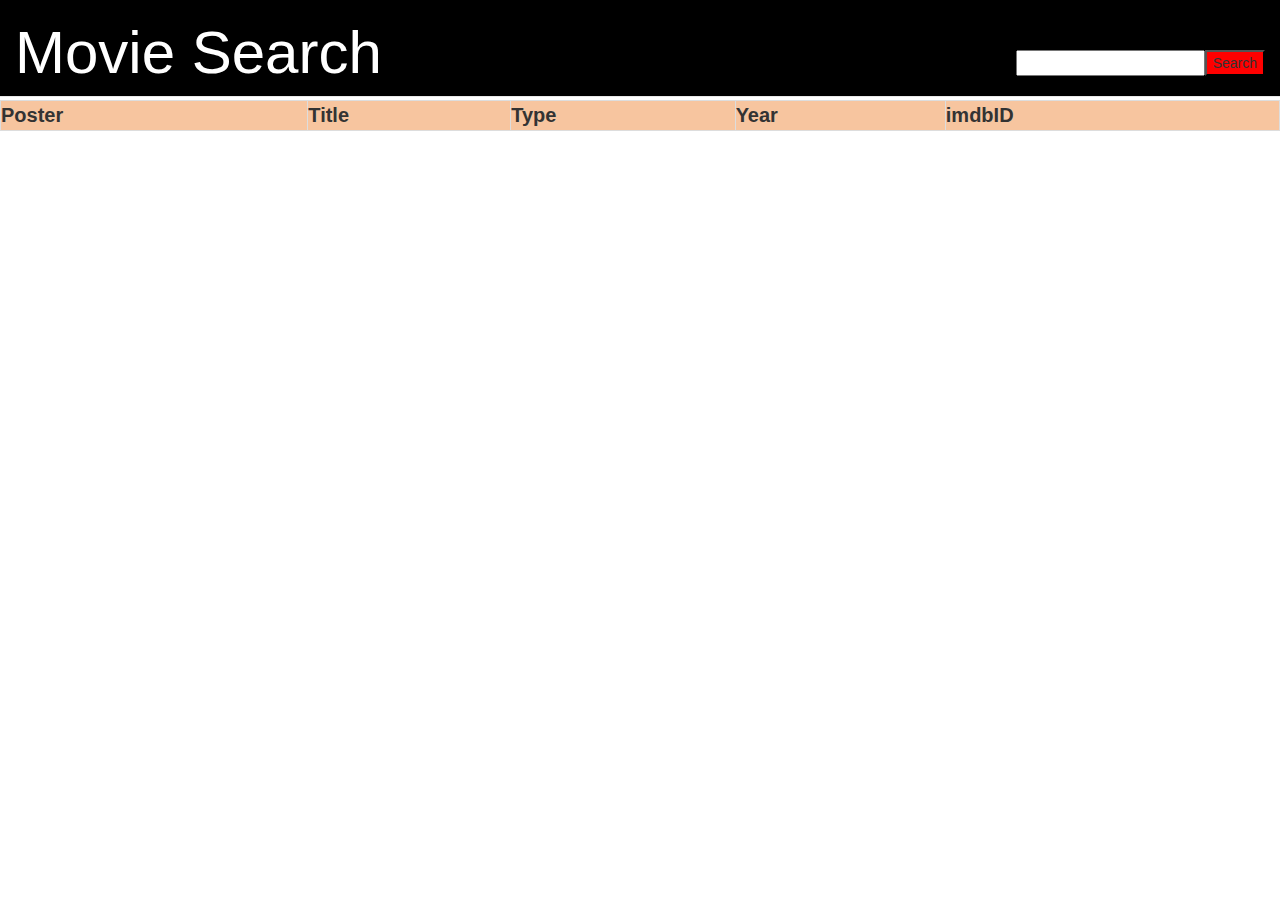
==== jQueryProject/jQuery.html @ 9f09ea3b "Jquer Project" ====
<!DOCTYPE html>
<html>
<head>
	<title></title>
	<meta name="description" content="">

	<!-- Mobile viewport optimized -->
	<meta name="viewport" content="width=device-width, initial-scale=1.0, maximum-scale=1.0, user-scalable=no">

	<!-- Bootstrap CSS -->
	<link href="bootstrap/css/bootstrap.min.css" rel="stylesheet">
	<link href="includes/css/bootstrap-glyphicons.css" rel="stylesheet">

	<!-- Custom CSS -->
	<link href="includes/css/styles.css" rel="stylesheet">

	<!-- Include Modernizr in the head, before any other Javascript -->
	<script src="includes/js/modernizr-2.6.2.min.js"></script>
	<script type="text/javascript" src="includes/js/jquery-1.8.2.min.js"></script>
	<script type="text/javascript" src="includes/js/script.js"></script>
</head>
<body>
	<form>
<nav class="navbar navbar-default navbar-fixed-top">
<!-- <button class="navbar-toggle" data-target=".navbar-collapse" data-toggle="collapse" type="button">
<span class="icon-bar"></span>
<span class="icon-bar"></span>
<span class="icon-bar"></span>
</button> -->
		<div class="container-fluid" >	
			<div class="navbar-header" id="ser">
			<h1> Movie Search</h1>
			</div>
			
			<div class="lb">
		
		<input type="text" name="Search" id="movietitle">
		<input type="button" value="Search" id="search">

			
			</div>

			
			</nav>
			</div>

			<!--<div class="container">
			<div class="row">
			<div class="col-xs-12">-->?
			<div class="table-responsive">
			<div class="sd">
			<table class="table-bordered" id="tb">
				<tr id="tb">
				<th>Poster</th>
				<th>Title</th>
				<th>Type</th> 
				<th>Year</th> 
				<th>imdbID</th> 

				</tr>
				<tbody id="tbd">
					
				</tbody>
				
			</table>
			</div>
			</div>
			
		
		</form>
		<script type="text/javascript" src="jquery-1.8.0.min.js"></script>

	</body>
	</html>
---- jQueryProject/includes/css/styles.css ----
/*


My Custom CSS
=============

Author:  Brad Hussey
Updated: August 2013
Notes:	 Hand coded for Udemy.com

*/


/* --------------------------------------
   Layout
   -------------------------------------- */
   h1{
      text-align: left;
      font-size: 60px;
      color: white;
   }
   .lb{
      float: right;
      margin-top:50px;
   }
   #search{
float: right;
      background-color: red;

   }

   .container-fluid{
      background-color: black;
      width: 100%;
   }
   
   .sd
   {
      margin-top: 80px;
     
      background-color: #F7C59F;
   }
   #tb{

      font-size: 20px;
      width: 100%;
   }
/*#tb{
      width: 100%;
      align-self: center;
font-size: 0px;
      border-width:20px;
      border-color: black;
      }*/

      @media(max-width: 480px) 
      {
         .sd{
            margin-top: 50px;   
            width=100%; 
         }
         .lb{
            margin-top: 40px;
         }
      }
      @media(max-width: 768px) 
      {
         .sd{
            
         margin-top: 80px;

            width=100%;  
         }
      }
      @media(max-width: 1200px) 
      { .sd{
         margin-top: 150px;

         width=100%;  
      }

   }
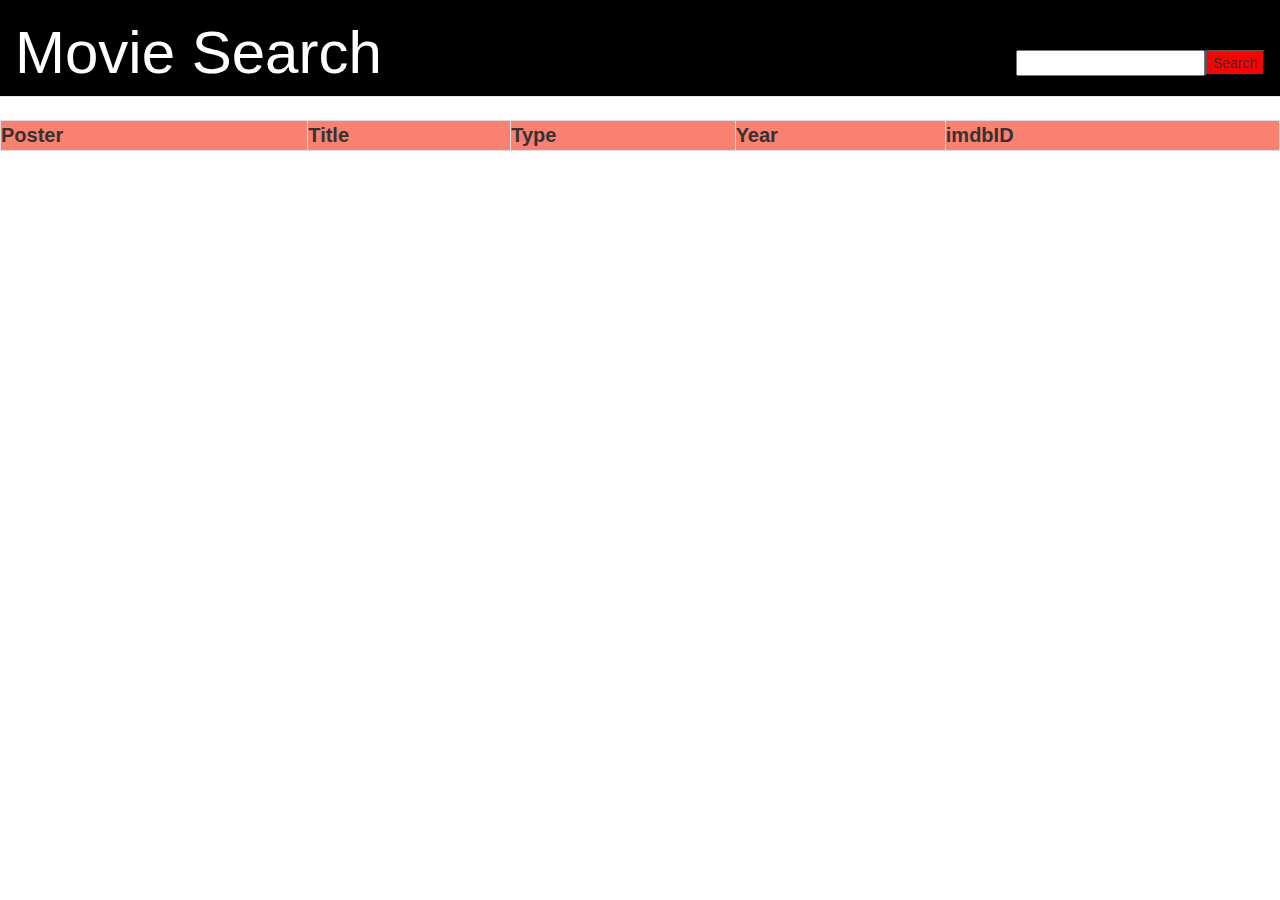
==== commit 37d557df: "Final Commit" ====
--- a/jQueryProject/jQuery.html
+++ b/jQueryProject/jQuery.html
@@ -13,20 +13,19 @@
 
 	<!-- Custom CSS -->
 	<link href="includes/css/styles.css" rel="stylesheet">
-
+    <!-- <script type="text/javascript" src="bootstrap/js/bootstrap.min.js"></script> -->
+	
 	<!-- Include Modernizr in the head, before any other Javascript -->
 	<script src="includes/js/modernizr-2.6.2.min.js"></script>
-	<script type="text/javascript" src="includes/js/jquery-1.8.2.min.js"></script>
-	<script type="text/javascript" src="includes/js/script.js"></script>
+	<!-- <script type="text/javascript" src="includes/js/jquery-1.8.2.min.js"></script> -->
+			<!-- <script type="text/javascript" src="jquery-1.8.0.min.js"></script> -->
+
+	<!-- <script type="text/javascript" src="includes/js/script.js"></script> -->
 </head>
 <body>
 	<form>
 <nav class="navbar navbar-default navbar-fixed-top">
-<!-- <button class="navbar-toggle" data-target=".navbar-collapse" data-toggle="collapse" type="button">
-<span class="icon-bar"></span>
-<span class="icon-bar"></span>
-<span class="icon-bar"></span>
-</button> -->
+
 		<div class="container-fluid" >	
 			<div class="navbar-header" id="ser">
 			<h1> Movie Search</h1>
@@ -38,15 +37,9 @@
 		<input type="button" value="Search" id="search">
 
 			
-			</div>
-
-			
+			</div>			
 			</nav>
 			</div>
-
-			<!--<div class="container">
-			<div class="row">
-			<div class="col-xs-12">-->?
 			<div class="table-responsive">
 			<div class="sd">
 			<table class="table-bordered" id="tb">
@@ -56,19 +49,18 @@
 				<th>Type</th> 
 				<th>Year</th> 
 				<th>imdbID</th> 
-
 				</tr>
-				<tbody id="tbd">
-					
-				</tbody>
-				
+				<tbody id="tbd">				
+				</tbody>			
 			</table>
 			</div>
 			</div>
-			
+				
+		</form>
 		
-		</form>
-		<script type="text/javascript" src="jquery-1.8.0.min.js"></script>
+		<script type="text/javascript" src="includes/js/jquery-1.8.2.min.js"></script>
+			<script type="text/javascript" src="includes/js/script.js"></script>
+
 
 	</body>
 	</html>--- a/jQueryProject/includes/css/styles.css
+++ b/jQueryProject/includes/css/styles.css
@@ -36,12 +36,11 @@
    
    .sd
    {
-      margin-top: 80px;
+      margin-top: 120px;
      
-      background-color: #F7C59F;
+      background-color: #FA8072;
    }
    #tb{
-
       font-size: 20px;
       width: 100%;
    }
